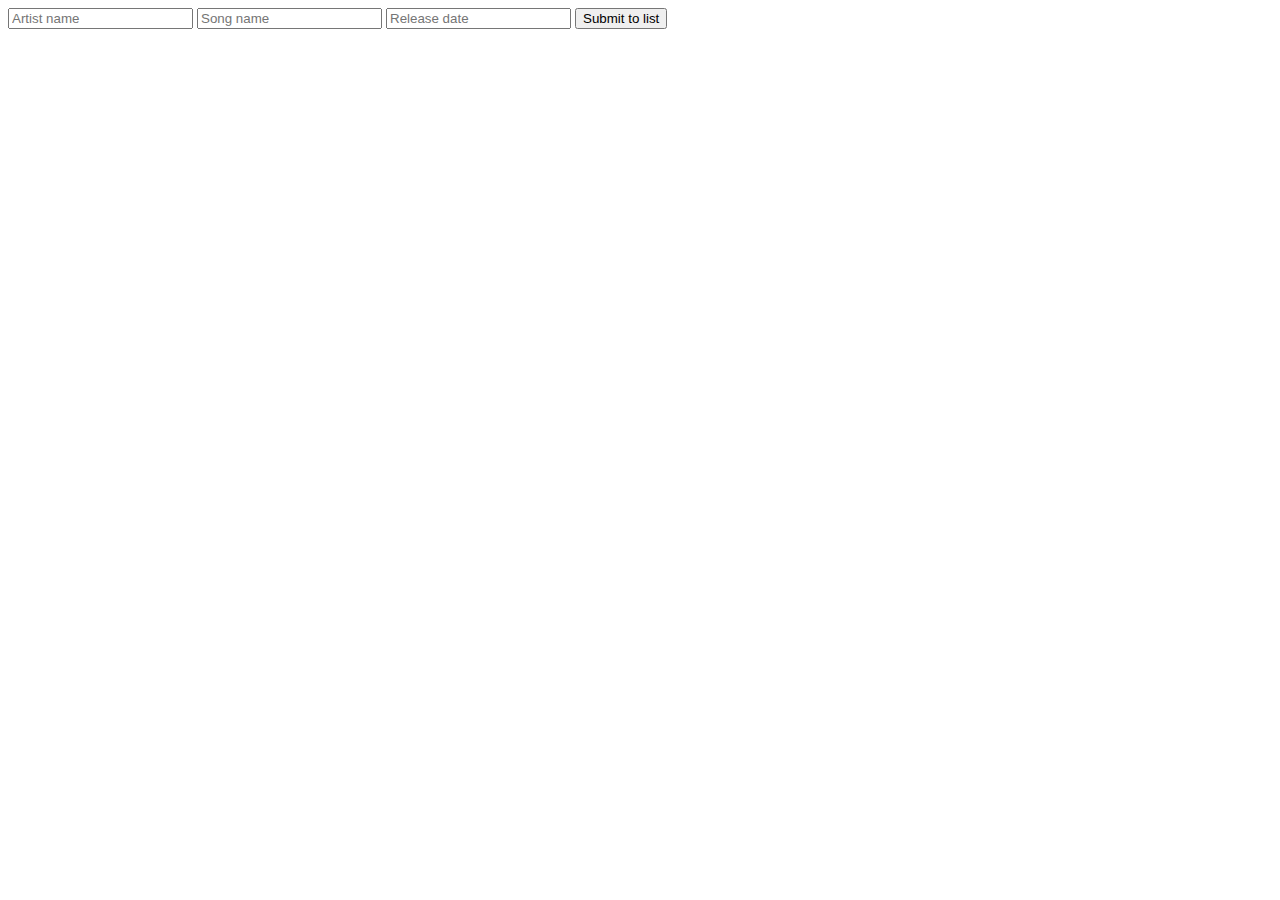
==== Assignments/Objects/index.html @ ba35be35 "added objects assignment" ====
<html lang="en">
<head>
    <meta charset="UTF-8">
    <meta name="viewport" content="width=device-width, initial-scale=1.0">
    <meta http-equiv="X-UA-Compatible" content="ie=edge">
    <title>Document</title>
    <script src="main.js"></script>
    <link rel="stylesheet" href="style.css">
</head>
<body>
    <div id="wrapper">
        <div id="left">
            <form action="">
                <input type="text" name="" id="artist" placeholder="Artist name">
                <input type="text" name="" id="song" placeholder="Song name">
                <input type="text" name="" id="year "placeholder="Release date">
                <input id="submitAnswer" type="button" value="Submit to list">
            </form>
        </div>
        <div id="right">

        </div>
      </div>
</body>
</html>
---- Assignments/Objects/style.css ----
#wrapper {
    display: flex;
  }
  
  #left {
    flex: 0 0 65%;
  }
  
  #right {
    flex: 1;
  }
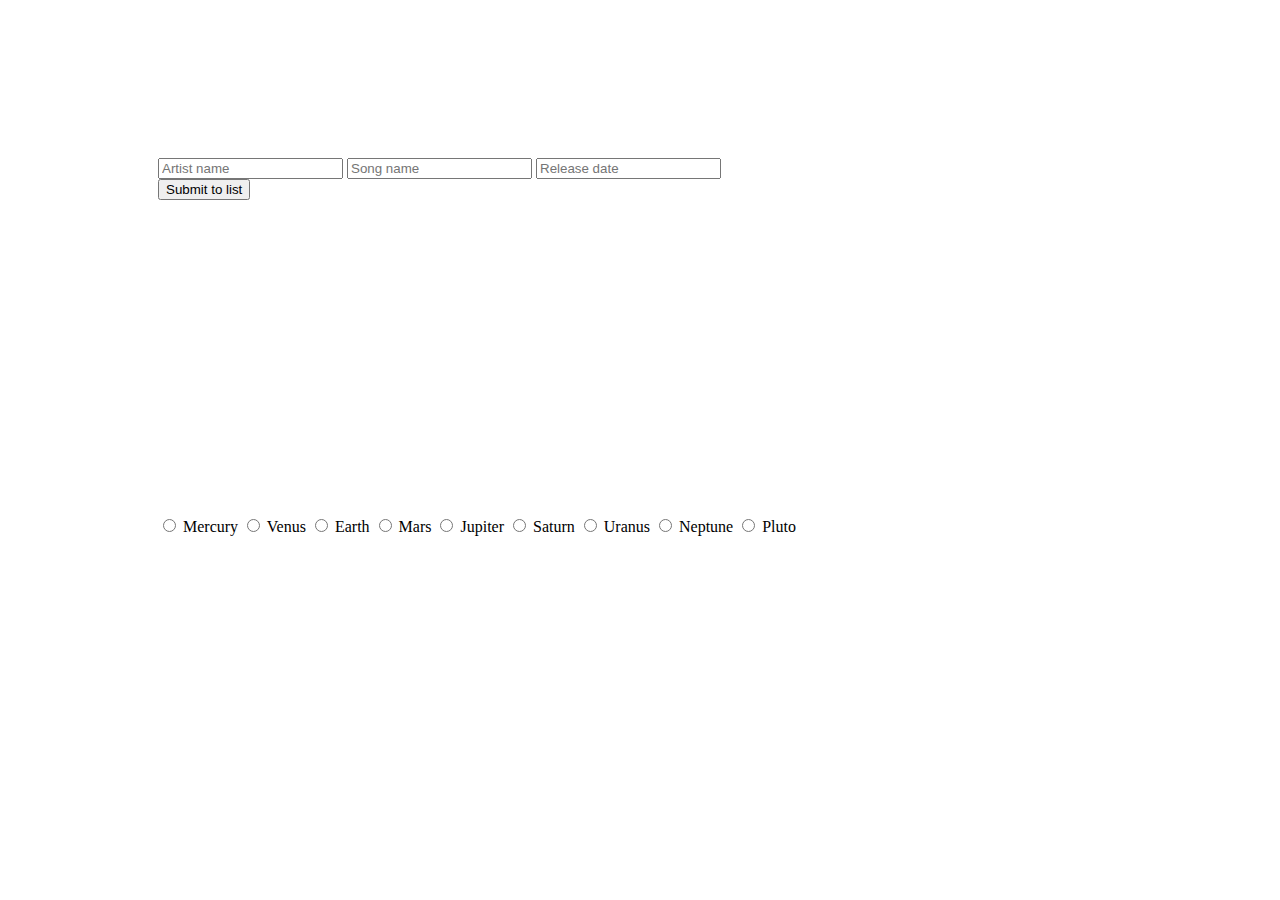
==== commit 699b01d6: "added new js n html  version" ====
--- a/Assignments/Objects/index.html
+++ b/Assignments/Objects/index.html
@@ -8,16 +8,37 @@
     <link rel="stylesheet" href="style.css">
 </head>
 <body>
-    <div id="wrapper">
+    <div class="wrapper">
         <div id="left">
             <form action="">
                 <input type="text" name="" id="artist" placeholder="Artist name">
                 <input type="text" name="" id="song" placeholder="Song name">
-                <input type="text" name="" id="year "placeholder="Release date">
+                <input type="text" name="" id="year" placeholder="Release date">
                 <input id="submitAnswer" type="button" value="Submit to list">
             </form>
         </div>
         <div id="right">
+         <ul id="songList">
+         </ul>
+        </div>
+      </div>
+
+      <!---For planets, add radio buttons-->
+          <div class="wrapper">
+        <div id="choose ">
+            <form action="">
+                <input type="radio" id="mercury" name="planet" value="Mercury"> Mercury
+                <input type="radio" id="venus" name="planet" value="Venus"> Venus
+                <input type="radio" id="earth" name="planet" value="Earth"> Earth
+                <input type="radio" id="mars" name="planet" value="Mars"> Mars
+                <input type="radio" id="jupiter" name="planet" value="Jupiter"> Jupiter
+                <input type="radio" id="saturn" name="planet" value="Saturn"> Saturn
+                <input type="radio" id="uranus" name="planet" value="Uranus"> Uranus
+                <input type="radio" id="neptune" name="planet" value="Neptune"> Neptune
+                <input type="radio" id="pluto" name="planet" value="Pluto"> Pluto
+            </form>
+        </div>
+        <div id="planetInfoTxt">
 
         </div>
       </div>
--- a/Assignments/Objects/style.css
+++ b/Assignments/Objects/style.css
@@ -1,5 +1,6 @@
-#wrapper {
+.wrapper {
     display: flex;
+    padding: 150px;
   }
   
   #left {
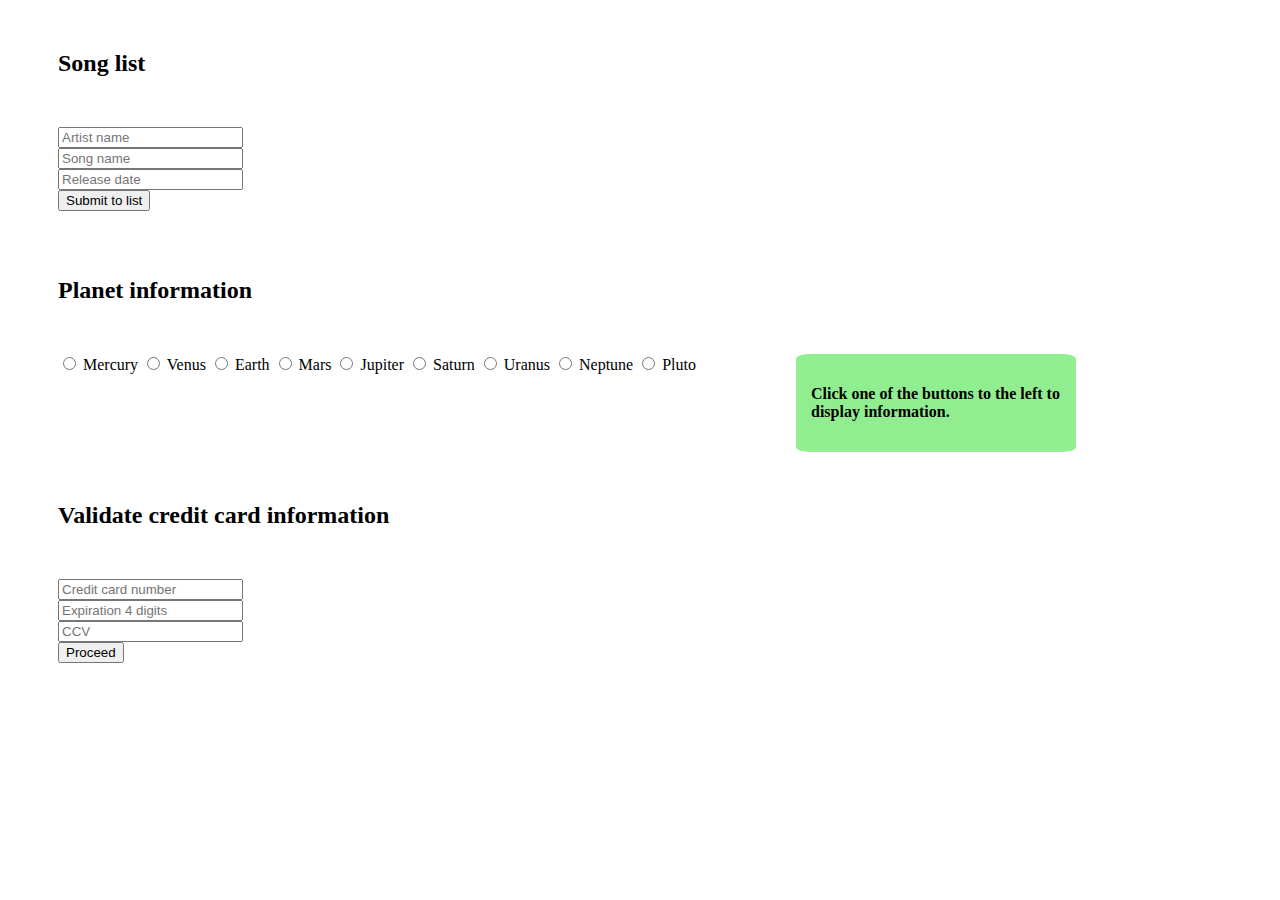
==== commit 14abbe7c: "added JS objects assignment" ====
--- a/Assignments/Objects/index.html
+++ b/Assignments/Objects/index.html
@@ -1,4 +1,5 @@
 <html lang="en">
+
 <head>
     <meta charset="UTF-8">
     <meta name="viewport" content="width=device-width, initial-scale=1.0">
@@ -7,25 +8,29 @@
     <script src="main.js"></script>
     <link rel="stylesheet" href="style.css">
 </head>
+
 <body>
+    <!--Song list-->
+    <h2>Song list</h2>
     <div class="wrapper">
-        <div id="left">
+        <div class="left">
             <form action="">
-                <input type="text" name="" id="artist" placeholder="Artist name">
-                <input type="text" name="" id="song" placeholder="Song name">
-                <input type="text" name="" id="year" placeholder="Release date">
+                <input type="text" name="" id="artist" placeholder="Artist name"><br>
+                <input type="text" name="" id="song" placeholder="Song name"><br>
+                <input type="text" name="" id="year" placeholder="Release date"><br>
                 <input id="submitAnswer" type="button" value="Submit to list">
             </form>
         </div>
-        <div id="right">
-         <ul id="songList">
-         </ul>
+        <div class="right">
+            <ul id="songList">
+            </ul>
         </div>
-      </div>
+    </div>
 
-      <!---For planets, add radio buttons-->
-          <div class="wrapper">
-        <div id="choose ">
+    <!---Planets selection-->
+    <h2>Planet information</h2>
+    <div class="wrapper">
+        <div id="choose">
             <form action="">
                 <input type="radio" id="mercury" name="planet" value="Mercury"> Mercury
                 <input type="radio" id="venus" name="planet" value="Venus"> Venus
@@ -38,9 +43,25 @@
                 <input type="radio" id="pluto" name="planet" value="Pluto"> Pluto
             </form>
         </div>
-        <div id="planetInfoTxt">
+        <div id="planetInfoTxt"
+            style="background-color: lightgreen; padding: 15px; margin-left: 100px; border-radius: 5%; width: 250px;">
+            <p><b>Click one of the buttons to the left to display information.</b></p>
+        </div>
+    </div>
+    <!--Credit card validation-->
+    <h2>Validate credit card information</h2>
+    <div class="wrapper">
+        <div class="left">
+            <form action="">
+                <input type="text" name="" id="creditNr" placeholder="Credit card number"><br>
+                <input type="text" name="" id="expDate" placeholder="Expiration 4 digits"><br>
+                <input type="text" name="" id="ccv" placeholder="CCV"><br>
+                <input id="proceedBtn" type="button" value="Proceed">
+            </form>
+        </div>
+        <div id="validation">
+        </div>
+    </div>
+</body>
 
-        </div>
-      </div>
-</body>
 </html>--- a/Assignments/Objects/style.css
+++ b/Assignments/Objects/style.css
@@ -1,12 +1,16 @@
 .wrapper {
     display: flex;
-    padding: 150px;
+    margin: 50px;
   }
   
-  #left {
-    flex: 0 0 65%;
+  .left {
+    flex: 0 0 50%;
   }
   
-  #right {
+  .right {
     flex: 1;
+  }
+
+  h2 {
+    margin: 50px;
   }